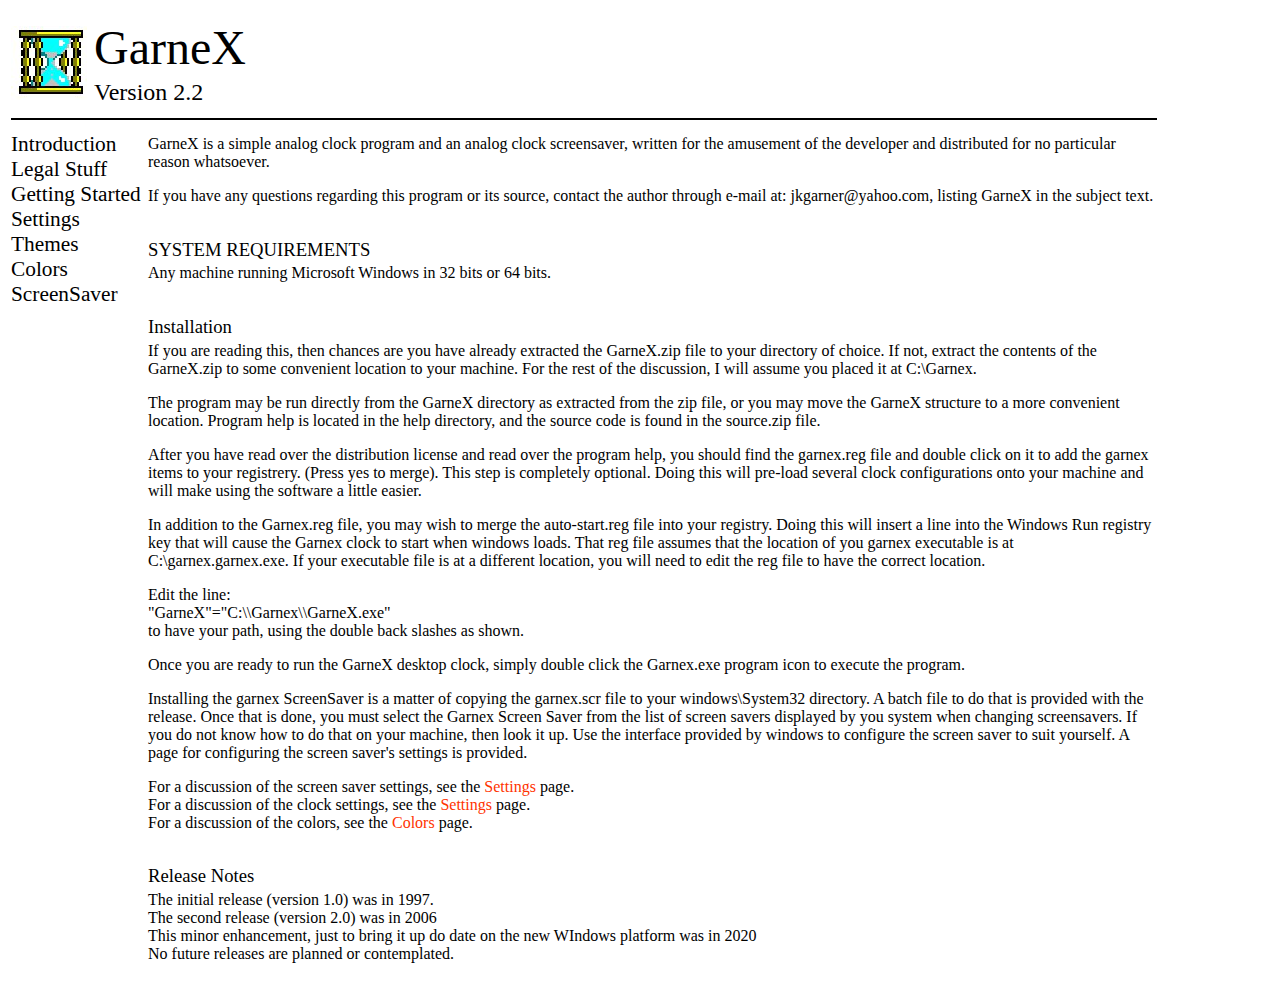
==== help/index.html @ 7507ce1a "Add files via upload" ====
<html><head><title>GarneX User's Manual</title>
<LINK REL='stylesheet' HREF='style.css'>
</head>
<body>

<table border="0" width="90%">
<tr>
<tr><td width="50"><p class="tiny">&nbsp;</p></td><td width="50"><p class="tiny">&nbsp;</p></td><td><p class="tiny">&nbsp;</p></td></tr>
<td align="center" valign="center" rowspan="2" width="50">
<img align="left" src="pics/icon.jpg" alt="GarneX Icon" border="0"></td>
<td colspan="2"><p class="title">GarneX</p>
</td></tr>
<tr><td colspan="2"><p class="subtitle">Version 2.2</p></td>
<tr><td colspan="3"><HR NOSHADE color="#000000"></td></tr>
<tr><td colspan="2" valign="top">
<p class="menu" >
<!a href="index.html"><NOBR>Introduction</NOBR><!/a><br>
<a class="menu" href="legal.html"><NOBR>Legal Stuff</NOBR></a><br>
<a class="menu" href="started.html"><NOBR>Getting Started</NOBR></a><br>
<a class="menu" href="settings.html"><NOBR>Settings</NOBR></a><br>
<a class="menu" href="themes.html"><NOBR>Themes</NOBR></a><br>
<a class="menu" href="colors.html"><NOBR>Colors</NOBR></a><br>
<a class="menu" href="scrsaver.html"><NOBR>ScreenSaver</NOBR></a><br>
</p>
</td>

<td valign="top">

<p class="text">&nbsp;<br>
GarneX is a simple analog clock program and an analog clock screensaver, 
written for the amusement of the developer and distributed for no particular reason whatsoever.                                        
</p>                                                                             
<p class="text">                                                                                                                                                                                                                                     
If you have any questions regarding this program or its source, 
contact the author through e-mail at: jkgarner@yahoo.com, listing GarneX in the subject text.                        
</p>
<p class="bold">SYSTEM REQUIREMENTS</p>
<p class="text">                                                                                                                                                        
   Any machine running Microsoft Windows in 32 bits or 64 bits.
</p>                                                                             
<p class="bold">Installation</p>
<p class="text">
   If you are reading this, then chances are you have already extracted the 
   GarneX.zip file to your directory of choice.  If not, extract the contents 
   of the GarneX.zip to some convenient location to your machine. 
   For the rest of the discussion, I will assume you placed it at C:\Garnex.
</p>
<p class="text">
   The program may be run directly from the GarneX directory as extracted
   from the zip file, or you may move the GarneX structure to a more convenient 
   location.  Program help is located in the help directory, and the source code
   is found in the source.zip file.
</p>
<p class="text">
  After you have read over the distribution license and read over the program help,
  you should find the garnex.reg file and double click on it to add the garnex items to
  your registrery.  (Press yes to merge).  This step is completely optional. 
  Doing this will pre-load several clock configurations onto your machine and will make 
  using the software a little easier.  
</p>
<p class="text">
  In addition to the Garnex.reg file, you may wish to merge the auto-start.reg file 
  into your registry. Doing this will insert a line into the Windows Run registry key 
  that will cause the Garnex clock to start when windows loads. 
  That reg file assumes that the location of you garnex executable is at C:\garnex.garnex.exe.
  If your executable file is at a different location, you will need to edit the reg file
  to have the correct location.
</p>
<p class="text"> 
  Edit the line:<br>
  "GarneX"="C:\\Garnex\\GarneX.exe"<br>
  to have your path, using the double back slashes as shown.
</p>
<p class="text">  
  Once you are ready to run the GarneX desktop clock, 
  simply double click the Garnex.exe program icon to execute the program.
</p>
<p class="text">
Installing the garnex ScreenSaver is a matter of copying the garnex.scr file to your windows\System32 directory. 
A batch file to do that is provided with the release. 
Once that is done, you must select the Garnex Screen Saver from the list of
screen savers displayed by you system when changing screensavers.
If you do not know how to do that on your machine, then look it up. 
Use the interface provided by windows to configure the screen saver to suit yourself.
A page for configuring the screen saver's settings is provided.
</p>
<p class="text">
For a discussion of the screen saver settings, see the <a class="text" href="scrsaver.html">Settings</a> page.<br>  
For a discussion of the clock settings, see the <a class="text" href="settings.html">Settings</a> page.<br>  
For a discussion of the colors, see the <a class="text" href="colors.html">Colors</a> page.
</p>

<p class="bold">Release Notes</p>
<p class="text">
   The initial release (version 1.0) was in 1997.<br>
   The second release (version 2.0) was in 2006<br>
   This minor enhancement, just to bring it up do date on the new WIndows platform was in 2020<br>
   No future releases are planned or contemplated.
</p>
</td></tr></table>
</html>
---- help/style.css ----
BODY
{
    OVERFLOW-Y: scroll;
    BACKGROUND-ATTACHMENT: scroll;
    OVERFLOW-X: scroll;
    WIDTH: 100%;
    BACKGROUND-COLOR: #ffffff
}
P.title
{
    FONT-WEIGHT: normal;
    FONT-SIZE: 36pt;
    COLOR: black;
    FONT-FAMILY: times roman MS
}
P.menu
{
    FONT-WEIGHT: normal;
    FONT-SIZE: 16pt;
    COLOR: black;
    FONT-FAMILY: times roman MS;
    TEXT-DECORATION: none
}
A.menu
{
    FONT-SIZE: 16pt;
    COLOR: black;
    TEXT-DECORATION: none
}
A.menu:active
{
    FONT-SIZE: 16pt;
    COLOR: black;
    TEXT-DECORATION: none
}
A.menu:visited
{
    FONT-SIZE: 16pt;
    COLOR: black;
    TEXT-DECORATION: none
}

A.menu:hover
{
    FONT-SIZE: 16pt;
    COLOR: #FF3300;
    TEXT-DECORATION: none
}

P.subtitle
{
    FONT-WEIGHT: 500;
    FONT-SIZE: 18pt;
    COLOR: black;
    FONT-FAMILY: times roman MS
}
P.bold
{
    FONT-WEIGHT: 500;
    FONT-SIZE: 14pt;
    COLOR: #000000;
    FONT-FAMILY: times roman MS
}
P.text
{
    FONT-WEIGHT: normal;
    FONT-SIZE: 12pt;
    COLOR: #000000;
    FONT-FAMILY: times roman MS;
    POSITION: relative;
    TOP: -15px
}
P.label
{
    FONT-WEIGHT: bold;
    FONT-SIZE: 12pt;
    COLOR: #000000;
    FONT-FAMILY: times roman MS;
    POSITION: relative;
}
A.text
{
    COLOR: #FF3300;
    TEXT-DECORATION: none
}
.code
{
    FONT-SIZE: 12pt;
    COLOR: black;
    FONT-FAMILY: 'Courier New';
    FONT-VARIANT: small-caps
}
.tiny
{
    FONT-SIZE: 2pt
}
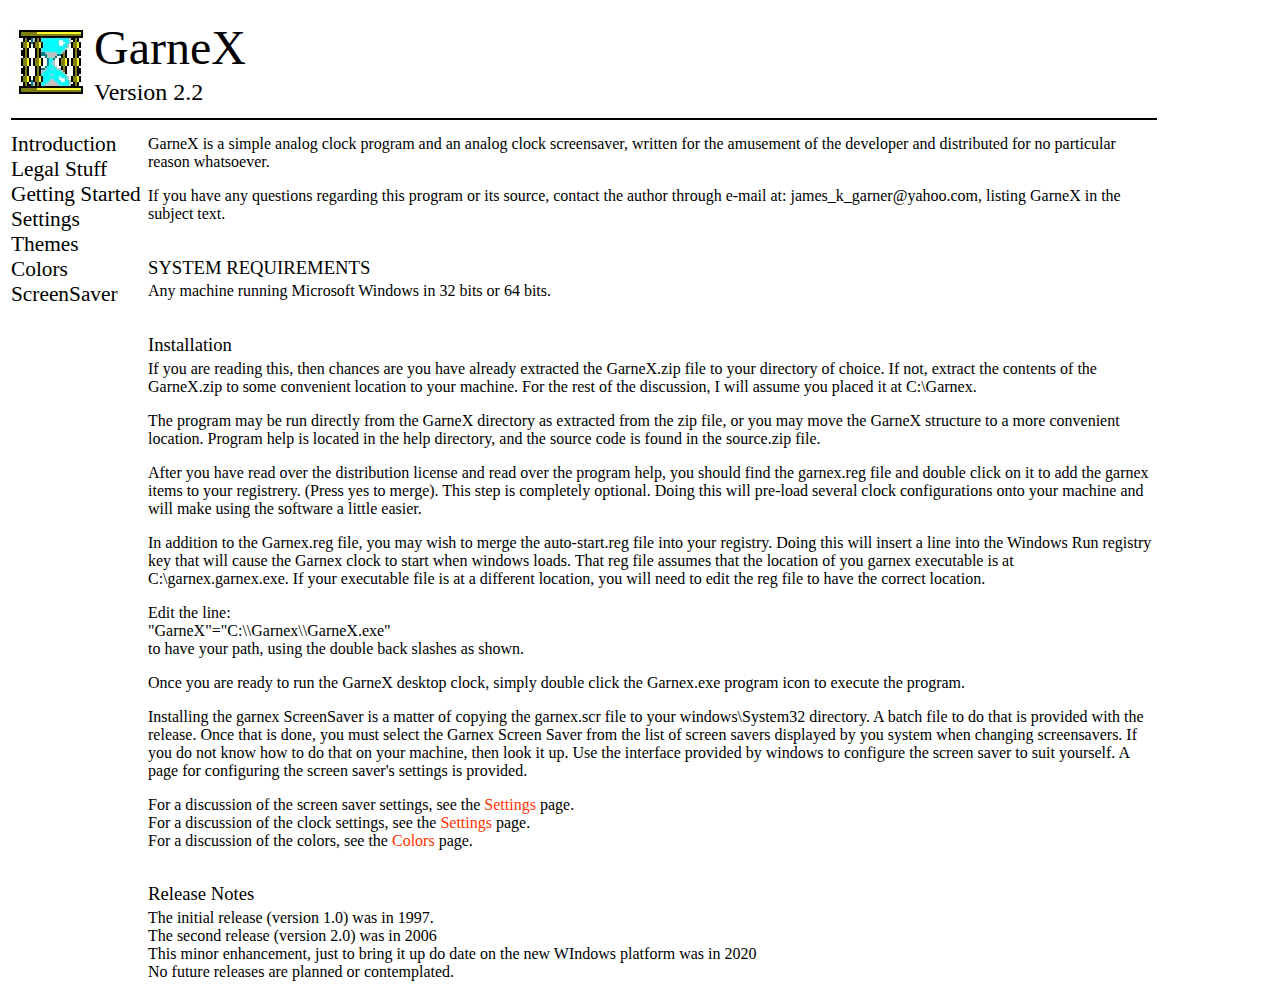
==== commit 978cfb88: "Update index.html" ====
--- a/help/index.html
+++ b/help/index.html
@@ -32,7 +32,7 @@
 </p>                                                                             
 <p class="text">                                                                                                                                                                                                                                     
 If you have any questions regarding this program or its source, 
-contact the author through e-mail at: jkgarner@yahoo.com, listing GarneX in the subject text.                        
+contact the author through e-mail at: james_k_garner@yahoo.com, listing GarneX in the subject text.                        
 </p>
 <p class="bold">SYSTEM REQUIREMENTS</p>
 <p class="text">                                                                                                                                                        
@@ -98,4 +98,4 @@
    No future releases are planned or contemplated.
 </p>
 </td></tr></table>
-</html>+</html>
